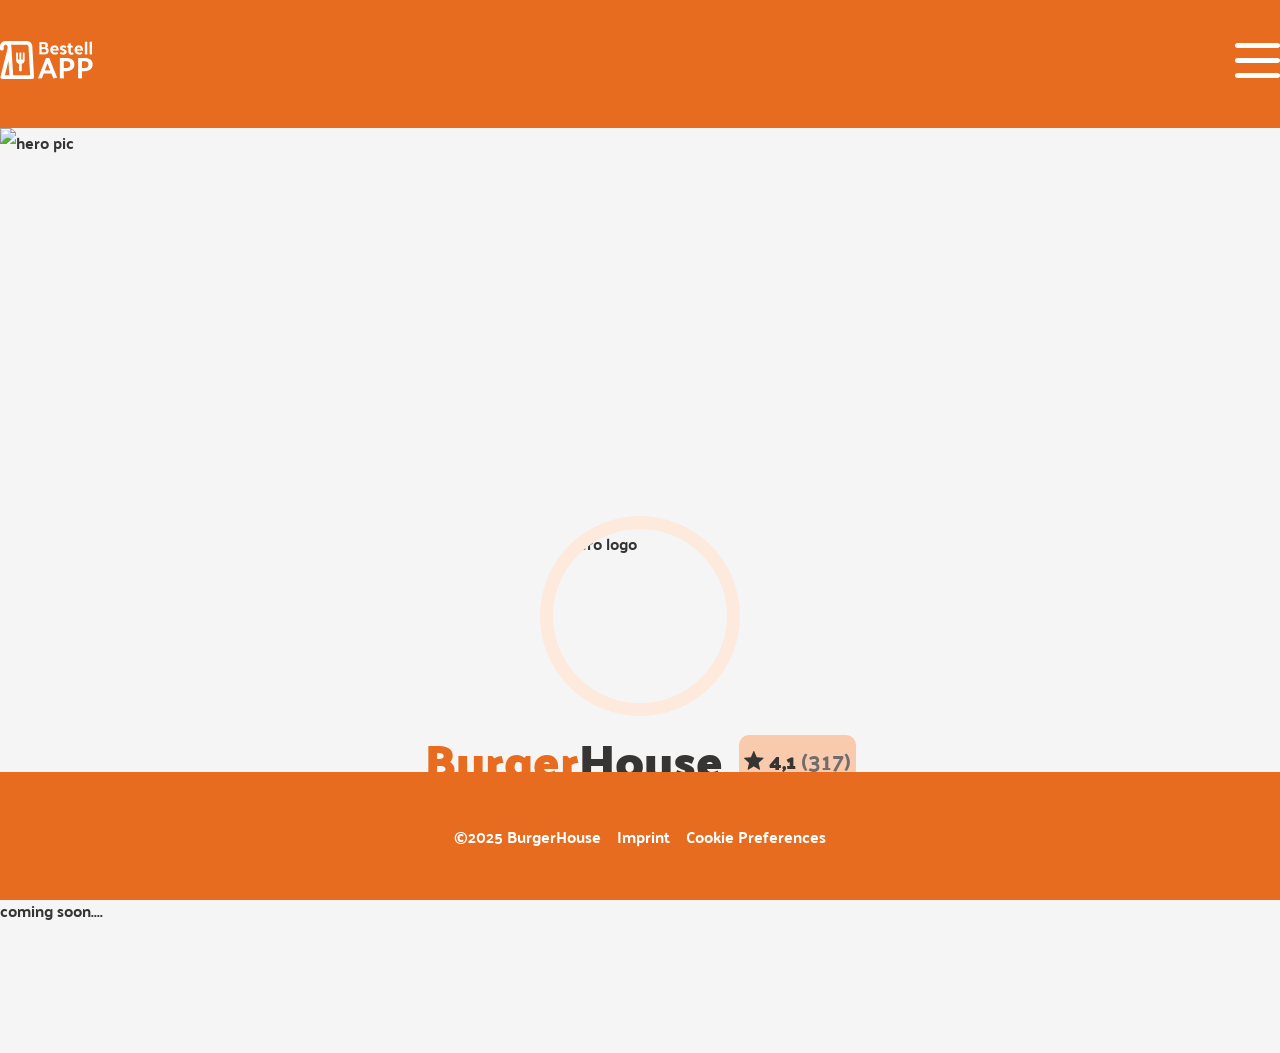
==== Cookie Preferences.html @ 368df5d0 "feat: add  basket" ====
<!doctype html>
<html lang="en">
  <head>
    <meta charset="UTF-8" />
    <meta name="viewport" content="width=device-width, initial-scale=1.0" />
    <title>Cookie Preferences</title>

    <link rel="stylesheet" href="style.css" />
    <link rel="stylesheet" href="basket.css" />
  </head>

  <body onload="init()">
    <header>
      <nav class="wrapper HeaderContainer">
        <a href="index.html"><img src="./assets/icons-logos/Logo.png" alt="logo" /></a>
        <a href="index.html">
          <img src="./assets/icons-logos/menu-bar.svg" alt="hamburger icon"
        /></a>
      </nav>
    </header>

    <main>
      <section class="wrapper">
        <!--  HERO SECTION  -->
        <section class="HeroContainer">
          <img class="hero" src="./assets/img/hero-pic.jpg" alt="hero pic" />
          <img
            class="HeroLogo"
            src="./assets/img/logo-burger.png"
            alt="hero logo"
          />

          <div class="title">
            <div class="TitleRate">
              <h1><b>Burger</b>House</h1>
              <div class="rate">
                <img src="./assets/icons-logos/star.svg" />
                <span><b>4,1</b></span>
                <p>(317)</p>
              </div>
            </div>
            <p>
              The best of Burgers, Pizza, and Greens, all in one great place.
            </p>
          </div>
        </section>


        <div> coming soon....</div>

    </main>

    <!-- FOOTER -->
    <footer>
      <div class="FooterContainer wrapper">
        <span> ©2025 BurgerHouse</span>
        <a href="imprint.html">Imprint</a>
        <a href="Cookie Preferences.html">Cookie Preferences</a>
      </div>
    </footer>

    <script src="template.js"></script>
    <script src="databank.js"></script>
    <script src="main.js"></script>
  </body>
</html>
---- style.css ----
/* GENERAL */    
*{
  box-sizing: border-box;
  margin: 0;
}

a{
  text-decoration: none;
  color: white;
  
}

@font-face {
    font-family: "Palanquin";
    src: url("./assets/fonts/Palanquin_Dark/PalanquinDark-Regular.ttf") format("truetype");
    font-weight: 400;
    font-style: normal;
}

@font-face {
    font-family: "Palanquin";
    src: url("./assets/fonts/Palanquin_Dark/PalanquinDark-Bold.ttf") format("truetype");
    font-weight: 700;
    font-style: normal;
}

body {
  font-family: "Palanquin", sans-serif;
  scroll-behavior: smooth;
  font-size: 16px;
  background-color: whitesmoke;
  padding-top: 128px;
  padding-bottom: 128px;
  color:#363534;
;
}

.wrapper {
  max-width: 1440px;
  margin: 0 auto;  
} 

/* HEADER */
header {
  height: 128px;
  background-color:  #E76C1F;
  position: fixed;
  top: 0;
  width: 100%;
 
}

.HeaderContainer{
  height: 100%;
 display: flex;
  justify-content: space-between;
  align-items: center;
}

/* HERO SECTION */
.HeroContainer {
  display: flex;
  flex-direction: column;
  align-items: center;
}

.hero {        
height: 508px;
width: 100%;
object-fit: cover;
} 

.HeroLogo {
height: 200px;
width: 200px;
border-radius: 150px;
border: 13px solid #FDEADC;
margin-top: -120px;
}

.title{
display: flex;
flex-direction: column;
align-items: center;
margin-bottom: 48px;
}

h1 {
  font-size: 48px;
  font-weight: 700;
}

h1 b {
  font-size: 48px;
  color: #E76C1F;
}

.TitleRate {
  display: flex;
  align-items: center;
  gap: 16px;
}

.rate{
  display: flex;
  align-items: center;
  gap: 5px;
  background-color: #FACAAC;
  padding: 4px 5px;
  border-radius: 10px;
}
.rate img {
  width: 20px;
}
.rate span b{
  font-size: 20px;
}
.rate p {
  font-weight: 400;
  color: #726D6D;
  font-size: 18px;
}

.title p {
  font-size:24px;
}


/* MENU */
.MenuContainer{
  display: flex;
  flex-direction: row;
  margin-bottom: 64px;
}

.menu {
  width: calc(100% - 300px);
}

.category {
  height: 60px;
  background-color:#E76C1F;
  margin-bottom: 24px;
  display: flex;
  align-items: center;
}

h2{
  font-size: 40px;
  font-weight: 700;
}

.category img{
  width: 89px;
  height: 91px;
}

.DishCard {
  background-color: #FDEADC;
  width: 800px;
  display: flex;
  flex-direction: row;
  padding: 15px;
  margin-bottom: 15px;
  gap: 16px;
}

.DishCard img {
  height: 121px;
  width: 207px;
  border-radius: 12px;
  object-fit: cover;
}

.dishName {
  display: flex;
  flex-direction: column;
}

.DishCard img:hover {
  transform: scale(1.1);
}

.dishName span {
  font-size: 24px;
  font-weight: 600;
}

.dishName p {
  font-size: 16px;
  font-weight: 500;
}

.priceAdd {
  display: flex;
  flex-direction: column;
  align-items: flex-end;
  gap: 48px;
}

.priceAdd span{
  font-size: 24px;
  font-weight: 600;
}
.priceAdd button {
 background-color:#FFFFFF;
 border-radius: 20px;
 font-size: 16px;
 font-weight: 600;
 border: 0;
 cursor: pointer;
}

.priceAdd button:hover{
  /* background-color: #E76C1F; */
  transform: scale(1.2);
}

.priceAdd button:visited {       /* chek das? */
  color: #E76C1F;
}



/* FOOTER */
footer {
  height: 128px;
  background-color:  #E76C1F;
  position: fixed;
  bottom: 0;
  width: 100%;
  display: flex;
  justify-content: center;
  align-items: center;
  /* font-size: 18px !important; */
}

.FooterContainer{
display: flex;
color: white;
gap: 16px;

}
---- basket.css ----
*{
  box-sizing: border-box;
  margin: 0;
  scroll-behavior: smooth;
  font-size: 16px;
}
a{
  text-decoration: none;
}


/* BASKET   */
.basketContainer{
  width: 300px;
  /* flex-grow: 1; */
}

.basket{
  width: 100%;
  height: 500px;
  background-color:#363534;
  border-radius: 15px 0 0 15px;  
  position: sticky;
  top: 15px;
  padding: 20px;
  
}
.basket h2 {
  font-size: 32px;
  font-weight: 700;
  color:#FDEADC;
  margin-bottom: 16px;
}


.basketCard{
background: #FDEADC;
border-radius: 20px;
padding: 8px;
display: flex;
flex-direction: column;
gap: 20px;
font-size: 22px;
font-weight: 700;
}

.basketContent{
  display: flex;
  justify-content: space-between;
}

.deleteAdd{
  display: flex;
  flex-direction: row;
  gap: 8px;
}

.decrement {
  height: 24px;
  cursor: pointer;
}

.increment{
  font-size: 20px;
  font-weight: 700;
  color: #FDEADC;;
}

.decrement{
  font-size: 24px;
  font-weight: 700;
}

.priceTotal {
  color: #FFFFFF;
  display: flex;
  flex-direction: column;
  margin-top: 24px;
}

.priceLine {
  display: flex;
  justify-content: space-between;

 
}
.separator {
    background-color: #FFFFFF;
    width: 100%;
    height: 2px;  
    margin: 10px 0;
    }

.buyNow{
  background: #E76C1F;
  font-size: 32px;
  font-weight: 700;
  border-radius: 60px;
  padding: 10px;
  margin-top: 24px;
}
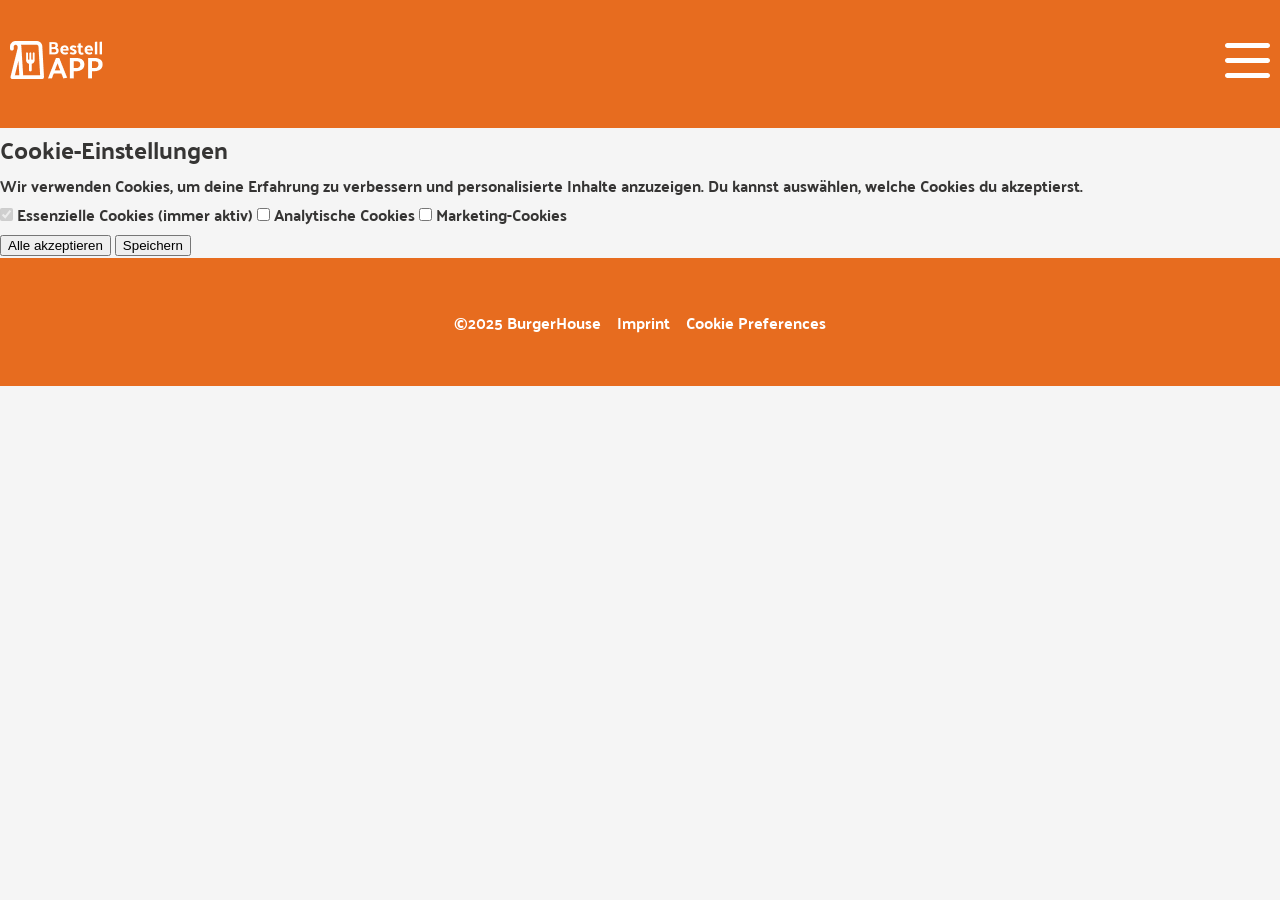
==== commit dd494c93: "feat: add css" ====
--- a/Cookie Preferences.html
+++ b/Cookie Preferences.html
@@ -20,33 +20,30 @@
     </header>
 
     <main>
-      <section class="wrapper">
-        <!--  HERO SECTION  -->
-        <section class="HeroContainer">
-          <img class="hero" src="./assets/img/hero-pic.jpg" alt="hero pic" />
-          <img
-            class="HeroLogo"
-            src="./assets/img/logo-burger.png"
-            alt="hero logo"
-          />
+     <div id="cookieConsent" class="cookie-consent">
+  <div class="cookie-content wrapper">
+    <h2>Cookie-Einstellungen</h2>
+    <p>Wir verwenden Cookies, um deine Erfahrung zu verbessern und personalisierte Inhalte anzuzeigen. Du kannst auswählen, welche Cookies du akzeptierst.</p>
+    
+    <div class="cookie-options">
+      <label>
+        <input type="checkbox" checked disabled> Essenzielle Cookies (immer aktiv)
+      </label>
+      <label>
+        <input type="checkbox" id="analyticsCookies"> Analytische Cookies
+      </label>
+      <label>
+        <input type="checkbox" id="marketingCookies"> Marketing-Cookies
+      </label>
+    </div>
 
-          <div class="title">
-            <div class="TitleRate">
-              <h1><b>Burger</b>House</h1>
-              <div class="rate">
-                <img src="./assets/icons-logos/star.svg" />
-                <span><b>4,1</b></span>
-                <p>(317)</p>
-              </div>
-            </div>
-            <p>
-              The best of Burgers, Pizza, and Greens, all in one great place.
-            </p>
-          </div>
-        </section>
+    <div class="cookie-buttons">
+      <button id="acceptAll">Alle akzeptieren</button>
+      <button id="savePreferences">Speichern</button>
+    </div>
+  </div>
+</div>
 
-
-        <div> coming soon....</div>
 
     </main>
 
--- a/style.css
+++ b/style.css
@@ -30,32 +30,29 @@
   scroll-behavior: smooth;
   font-size: 16px;
   background-color: whitesmoke;
-  padding-top: 128px;
-  padding-bottom: 128px;
   color:#363534;
-;
+  overflow-x: hidden;
 }
 
 .wrapper {
   max-width: 1440px;
-  margin: 0 auto;  
+  margin: 0 auto; 
 } 
 
+ 
 /* HEADER */
 header {
   height: 128px;
   background-color:  #E76C1F;
-  position: fixed;
-  top: 0;
-  width: 100%;
- 
+  width: 100vw;
 }
 
 .HeaderContainer{
   height: 100%;
- display: flex;
-  justify-content: space-between;
-  align-items: center;
+  display: flex;
+  justify-content:space-between;
+  align-items: center;
+  padding: 10px;
 }
 
 /* HERO SECTION */
@@ -98,6 +95,7 @@
 
 .TitleRate {
   display: flex;
+  flex-direction: row;
   align-items: center;
   gap: 16px;
 }
@@ -124,31 +122,49 @@
 
 .title p {
   font-size:24px;
+    /* text-wrap: balance; */
 }
 
 
 /* MENU */
-.MenuContainer{
-  display: flex;
-  flex-direction: row;
-  margin-bottom: 64px;
-}
-
-.menu {
-  width: calc(100% - 300px);
-}
-
-.category {
-  height: 60px;
+.menuContainer {
+  display: flex;
+  align-items: flex-start;
+ position: relative;
+
+}
+
+.categoryContainer{
   background-color:#E76C1F;
   margin-bottom: 24px;
-  display: flex;
-  align-items: center;
-}
+  width: 100vw;  
+  position: relative;
+  z-index: 1;
+  
+}
+
+.category{
+  max-width: 1440px;
+  margin: 0 auto;
+  display: flex;
+  flex-direction: column;
+  flex-wrap: wrap;
+  align-content: center; 
+  height: 60px;  
+  gap: 8px;
+}
+
 
 h2{
   font-size: 40px;
-  font-weight: 700;
+  font-weight: 500;
+  color: #ffffff;
+
+} 
+
+.size {
+  font-weight: 400;
+  font-size: 24px;
 }
 
 .category img{
@@ -156,17 +172,26 @@
   height: 91px;
 }
 
-.DishCard {
+.dishCard {
   background-color: #FDEADC;
-  width: 800px;
-  display: flex;
-  flex-direction: row;
+  display: flex;
+  justify-content: center;
   padding: 15px;
   margin-bottom: 15px;
   gap: 16px;
-}
-
-.DishCard img {
+  max-width: 1000px;
+  width: 100%;
+
+}
+
+.dishCardContent{
+  display: flex;
+  flex-direction: row;
+  justify-content: space-between;
+   flex-grow: 1;  
+}
+
+.dishCard img {
   height: 121px;
   width: 207px;
   border-radius: 12px;
@@ -178,8 +203,8 @@
   flex-direction: column;
 }
 
-.DishCard img:hover {
-  transform: scale(1.1);
+.dishCard img:hover {
+ filter: brightness(1.2);
 }
 
 .dishName span {
@@ -196,7 +221,8 @@
   display: flex;
   flex-direction: column;
   align-items: flex-end;
-  gap: 48px;
+  justify-content: space-between;
+
 }
 
 .priceAdd span{
@@ -204,41 +230,124 @@
   font-weight: 600;
 }
 .priceAdd button {
- background-color:#FFFFFF;
+ background-color:#ffffff;
  border-radius: 20px;
  font-size: 16px;
  font-weight: 600;
  border: 0;
+ padding: 10px;
  cursor: pointer;
+ white-space: nowrap;
 }
 
 .priceAdd button:hover{
-  /* background-color: #E76C1F; */
-  transform: scale(1.2);
-}
-
-.priceAdd button:visited {       /* chek das? */
-  color: #E76C1F;
-}
-
-
+  filter: brightness(1.2);
+}
 
 /* FOOTER */
 footer {
   height: 128px;
   background-color:  #E76C1F;
-  position: fixed;
-  bottom: 0;
-  width: 100%;
+  width: 100vw;
   display: flex;
   justify-content: center;
   align-items: center;
-  /* font-size: 18px !important; */
 }
 
 .FooterContainer{
 display: flex;
 color: white;
 gap: 16px;
+}
+
+/* Imprint */
+
+.imprint h2 {
+  color: #363534;
+  font-size: 24px;
+  }
+  
+  .imprint p{
+    margin-bottom: 16px;
+  }
+
+  /* Cookie Preferences*/
+
+  .cookie-consent h2 {
+ color: #363534;
+  font-size: 24px;
+  }
+
+
+  @media(max-width:700px){
+
+   .HeroContainer {
+    padding: 20px 20px 0 20px;
+    align-items: center;
+   } 
+
+   .menu{
+    padding: 20px 20px 0 20px;
+      align-items: center;
+   } 
+
+
+  .hamburgerIcon{
+    display: none;
+  }
+
+  .TitleRate {
+  flex-direction: column-reverse;
+  margin-top: 16px;
+}
+
+.category {
+  flex-direction: column;
+  align-items: center;
+}
+
+
+.hero {        
+ height: 308px;
+ border-radius: 20px;
+} 
+
+.HeroLogo {
+height: 150px;
+width: 150px;
+}
+
+.dishCard {
+  flex-direction: column;
+  
+  border-radius: 20px;
+
+}
+
+
+.dishCardContent {
+  flex-direction: column;
+}
+
+.priceAdd {
+  flex-direction: row;
+}
+
+.categoryContainer {
+  flex-direction: column;
+}
+.category img{
+  width: 60px;
+  height: 81px;
+}
+h2{
+  font-size: 30px;
+
+}  
+
+.dishCard img {
+  width: 630px;
+
+}
 
 }
--- a/basket.css
+++ b/basket.css
@@ -1,39 +1,137 @@
-*{
-  box-sizing: border-box;
-  margin: 0;
-  scroll-behavior: smooth;
-  font-size: 16px;
-}
-a{
-  text-decoration: none;
-}
-
-
-/* BASKET   */
-.basketContainer{
+
+
+ /* BASKET   */
+
+.basketContainer {
+position: sticky;
+top: 20px;
+z-index: 1000;
+right: 36%;
+
+}
+
+
+.basket{
   width: 300px;
-  /* flex-grow: 1; */
-}
-
-.basket{
-  width: 100%;
-  height: 500px;
+  height: 600px;
+  border-radius: 15px 0 0 15px;  
   background-color:#363534;
-  border-radius: 15px 0 0 15px;  
-  position: sticky;
-  top: 15px;
   padding: 20px;
-  
-}
+  display: flex;
+  flex-direction: column;
+  align-items: center;
+}
+
+.basketCloseBtn{
+position: relative;
+}
+
+.closeBasketBtn {
+margin-left: 220px;
+height: 32px;
+}
+
+.dishAmount{
+position: absolute;
+bottom: -9px;
+right: -7px;
+background-color: #c92d06;
+color: #FFFFFF;
+border-radius: 7px;
+padding:0 5px 0 5px;
+}
+
+.closeBasketBtn:hover{
+  cursor: pointer;
+  filter: brightness(1.2);
+}
+
+.deliveryCollection{
+display: flex;
+border-radius: 20px; 
+background-color: #a4a2a1;
+margin-bottom: 8px;
+padding: 8px;
+gap: 20px;
+
+
+}
+
+.deliveryCollection img {
+  height: 20px;
+}
+
+.deliveryCollection button {
+  background-color: transparent;
+  color:#363534;
+  border: none;
+  cursor: pointer;
+  display: flex;
+  align-items: center;
+  gap: 3px;
+    font-family: "Palanquin", sans-serif;
+
+}
+
+.deliveryCollection button.active{
+  background-color: #363534;
+  border-radius: 20px;
+  color: #FFFFFF;
+  padding: 7px 12px;
+
+}
+
+.deliveryCollection button:hover {
+  cursor: pointer;
+  filter: brightness(1.2);
+}
+
 .basket h2 {
   font-size: 32px;
   font-weight: 700;
   color:#FDEADC;
-  margin-bottom: 16px;
-}
-
-
-.basketCard{
+  margin-bottom: 8px;
+  
+}
+
+
+.basket h4 {
+  color: rgb(174, 173, 173);
+  font-size: 24px;
+}
+
+.addedItem {
+  color: #E76C1F;
+}  
+
+.amount{
+color: #363534
+}
+
+.dash{
+  font-size: 20px;
+  filter: brightness(1.2);
+}
+
+.plus {
+ font-size: 20px;
+  filter: brightness(1.2);
+}  
+
+.basketEmty{
+  display: flex;
+  flex-direction: column;
+  align-items: center;
+  color: rgb(174, 173, 173);
+}
+
+.basketEmty img {
+  margin-top: 20px;
+  height: 64px;
+  opacity: 50%;
+}
+
+.basketBox{
 background: #FDEADC;
 border-radius: 20px;
 padding: 8px;
@@ -42,9 +140,31 @@
 gap: 20px;
 font-size: 22px;
 font-weight: 700;
-}
-
-.basketContent{
+margin-bottom: 8px;
+}
+
+
+.nameDeleteBtn{
+display: flex;
+flex-direction: row;
+justify-content: space-between;
+}
+
+.nameDeleteBtn button {
+  height: 24px;
+  background: none;
+  border: none;
+}
+
+
+.basketDishes{
+  width: 100%;
+  flex-grow: 1;
+  overflow-y: auto;
+} 
+
+
+.basketAmountPreis{
   display: flex;
   justify-content: space-between;
 }
@@ -52,30 +172,21 @@
 .deleteAdd{
   display: flex;
   flex-direction: row;
+  justify-content: center;
+  align-items: center;
   gap: 8px;
 }
 
-.decrement {
-  height: 24px;
-  cursor: pointer;
-}
-
-.increment{
-  font-size: 20px;
-  font-weight: 700;
-  color: #FDEADC;;
-}
-
-.decrement{
-  font-size: 24px;
-  font-weight: 700;
-}
-
-.priceTotal {
+.deleteAdd img {
+  height: 20px;
+}
+
+.sum {
   color: #FFFFFF;
   display: flex;
   flex-direction: column;
   margin-top: 24px;
+ 
 }
 
 .priceLine {
@@ -93,9 +204,62 @@
 
 .buyNow{
   background: #E76C1F;
-  font-size: 32px;
+  font-size: 24px;
   font-weight: 700;
   border-radius: 60px;
-  padding: 10px;
+  padding: 5px;
   margin-top: 24px;
-}+  
+
+}
+
+/* Order Confirmed Container */
+
+.orderConfirmContainer{  
+  background-color: #363534;
+  padding: 12px;
+  border-radius: 16px;
+  display: flex;
+  flex-direction: column;
+  border: none;
+  margin: auto;
+}
+
+.orderConfirmContainer::backdrop{
+  background: rgba(0, 0, 0, 0.6);
+}
+
+.orderConfirmCloseBtn {
+font-size: 32px;
+background: none;
+color: #c92d06;
+font-weight: 900;
+border: none;
+margin-left: 150px;
+}
+
+.orderConfirmCloseBtn:hover{
+  cursor: pointer;
+  filter: brightness(1.2);
+}
+
+.orderConfirm{
+  display: flex;
+  flex-direction: column;
+  align-items: center;
+}
+
+
+.orderConfirm p {
+  font-size: 20px;
+  font-weight: 700;
+  color: #FDEADC;
+  margin-top: 10px;
+}
+
+.orderConfirm{
+  font-size: 29px;
+  font-weight: 700;
+  color: #FDEADC;
+} 
+
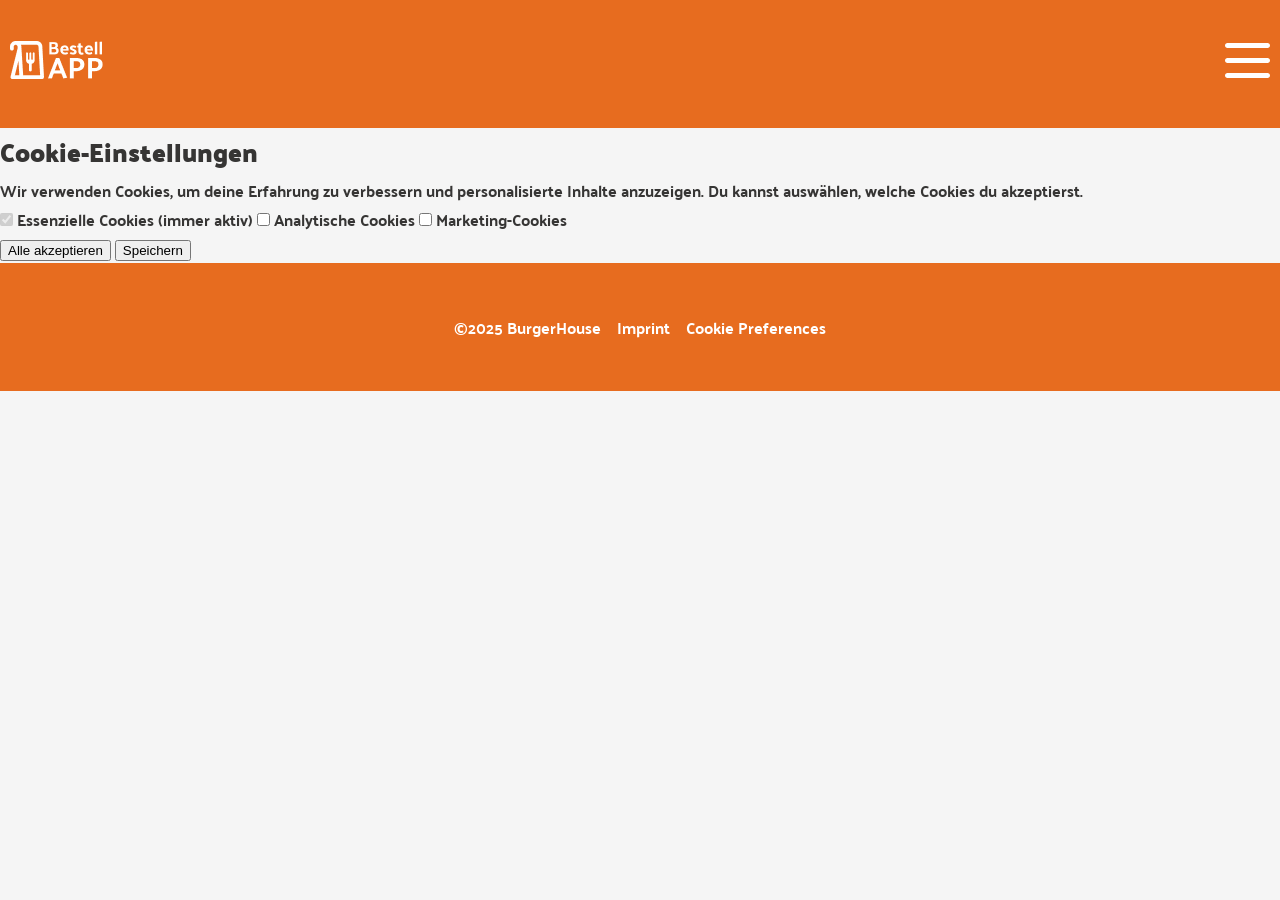
==== commit 2b104f1f: "feaat: css overflow fix" ====
--- a/Cookie Preferences.html
+++ b/Cookie Preferences.html
@@ -47,17 +47,14 @@
 
     </main>
 
-    <!-- FOOTER -->
+     <!-- FOOTER -->
     <footer>
-      <div class="FooterContainer wrapper">
+      <div class="footerContainer wrapper">
         <span> ©2025 BurgerHouse</span>
         <a href="imprint.html">Imprint</a>
         <a href="Cookie Preferences.html">Cookie Preferences</a>
       </div>
     </footer>
 
-    <script src="template.js"></script>
-    <script src="databank.js"></script>
-    <script src="main.js"></script>
   </body>
 </html>
--- a/style.css
+++ b/style.css
@@ -11,6 +11,7 @@
   
 }
 
+
 @font-face {
     font-family: "Palanquin";
     src: url("./assets/fonts/Palanquin_Dark/PalanquinDark-Regular.ttf") format("truetype");
@@ -26,13 +27,20 @@
 }
 
 body {
+  min-height: 100vh;
+  display: flex;
+  flex-direction: column;
   font-family: "Palanquin", sans-serif;
   scroll-behavior: smooth;
   font-size: 16px;
   background-color: whitesmoke;
   color:#363534;
-  overflow-x: hidden;
-}
+ 
+}
+
+/* main {
+  flex: 1;    
+} */
 
 .wrapper {
   max-width: 1440px;
@@ -44,7 +52,7 @@
 header {
   height: 128px;
   background-color:  #E76C1F;
-  width: 100vw;
+  width: 100%;
 }
 
 .HeaderContainer{
@@ -80,6 +88,7 @@
 display: flex;
 flex-direction: column;
 align-items: center;
+
 margin-bottom: 48px;
 }
 
@@ -122,44 +131,48 @@
 
 .title p {
   font-size:24px;
-    /* text-wrap: balance; */
+  text-wrap: balance;
 }
 
 
 /* MENU */
-.menuContainer {
-  display: flex;
-  align-items: flex-start;
- position: relative;
-
+
+.contentWrapper{
+ position: relative; 
+ display: flex;
+ align-items: flex-start;
+
+ max-width: 1440px;
+ margin: 0 auto;
+
+}
+
+.menu {
+  width: calc(100% - 350px);
+ 
 }
 
 .categoryContainer{
+
+}
+
+
+.category{
   background-color:#E76C1F;
-  margin-bottom: 24px;
-  width: 100vw;  
-  position: relative;
-  z-index: 1;
-  
-}
-
-.category{
-  max-width: 1440px;
+  width: 100%;
+  max-width: 1440px; 
   margin: 0 auto;
   display: flex;
-  flex-direction: column;
-  flex-wrap: wrap;
-  align-content: center; 
+  align-items: center;
   height: 60px;  
   gap: 8px;
 }
 
 
-h2{
+.category h2{
   font-size: 40px;
   font-weight: 500;
   color: #ffffff;
-
 } 
 
 .size {
@@ -173,15 +186,15 @@
 }
 
 .dishCard {
+  margin-top: 24px;
   background-color: #FDEADC;
   display: flex;
   justify-content: center;
   padding: 15px;
-  margin-bottom: 15px;
+  margin-bottom: 32px;
   gap: 16px;
   max-width: 1000px;
   width: 100%;
-
 }
 
 .dishCardContent{
@@ -248,18 +261,26 @@
 footer {
   height: 128px;
   background-color:  #E76C1F;
-  width: 100vw;
+  width: 100%;
   display: flex;
   justify-content: center;
   align-items: center;
-}
-
-.FooterContainer{
+ 
+}
+
+.footerContainer{
 display: flex;
 color: white;
 gap: 16px;
 }
 
+/* Footer Navigation */
+
+.footerNav {
+  display: none;
+}
+
+
 /* Imprint */
 
 .imprint h2 {
@@ -275,79 +296,181 @@
 
   .cookie-consent h2 {
  color: #363534;
-  font-size: 24px;
-  }
-
-
-  @media(max-width:700px){
-
-   .HeroContainer {
-    padding: 20px 20px 0 20px;
-    align-items: center;
-   } 
-
-   .menu{
-    padding: 20px 20px 0 20px;
-      align-items: center;
-   } 
-
-
-  .hamburgerIcon{
-    display: none;
-  }
-
-  .TitleRate {
-  flex-direction: column-reverse;
-  margin-top: 16px;
-}
-
-.category {
-  flex-direction: column;
-  align-items: center;
-}
-
-
-.hero {        
- height: 308px;
- border-radius: 20px;
-} 
-
-.HeroLogo {
-height: 150px;
-width: 150px;
-}
-
-.dishCard {
-  flex-direction: column;
+  font-size: 25px;
+  }
+
+
   
-  border-radius: 20px;
-
-}
-
+/* Media Queries */
+  @media (max-width: 700px) {
+
+  .hamburgerIcon {
+      display: none;
+  }
+
+  .wrapper {
+    padding-left: 16px;
+    padding-right: 16px;
+  }
+
+  .hero {
+    padding-top: 20px; 
+    border-radius: 45px;
+  }
+
+  .HeroLogo {
+  height: 150px;
+  width: 150px;
+  }
+
+
+  .TitleRate{
+    flex-direction: column-reverse;
+    padding-top: 16px;
+  }    
+
+  .title p {
+  text-align: center;
+}
+
+.category{
+justify-content: center;
+} 
+
+
+.category h2{
+  font-size: 30px;
+} 
+
+.size {
+  font-size: 16px;
+}
+
+.category img{
+  width: 69px;
+  height: 71px;
+}
+
+
+  .dishCard {
+    border-radius: 16px;
+    flex-direction: column;
+  }
+
+.dishCard img {
+  height: 121px;
+  width: 100%;
+  
+} 
 
 .dishCardContent {
-  flex-direction: column;
+  flex-direction: column ;
 }
 
 .priceAdd {
   flex-direction: row;
 }
 
-.categoryContainer {
-  flex-direction: column;
-}
+}
+
+
+
+@media (max-width: 500px){
+
+  /* FOOTER NAVIGATION */
+
+.home footer{
+margin-bottom: 80px;
+}
+
+.footerNav {
+  display: block;
+  position: fixed;
+  bottom: 0;
+  z-index: 1000;
+  width: 100%;
+}
+
+.footerNavContainer {
+  display: flex;
+  justify-content: space-around;
+  align-items: center;
+  padding: 16px;
+  background-color: #363534;
+
+
+}
+
+.footerNavContainer img {
+  height: 24px;
+}
+
+.basketNavIcon {
+  position: relative;
+}
+
+
+.dishAmountNav {
+position: absolute;
+bottom: -9px;
+right: -7px;
+background-color: #c92d06;
+color: #FFFFFF;
+border-radius: 7px;
+padding:0 5px 0 5px;
+}
+
+}
+
+@media (max-width: 444px) {
+
+  .footerContainer {
+    flex-direction: column;
+    align-items: center;
+  
+  }
+
+  .category {
+    flex-direction: column; 
+    align-items: center;
+    justify-content: end;
+    row-gap: 0;
+
+  }
+
+
+
+.category h2{
+  font-size: 30px;
+ 
+} 
+
+.size {
+  font-size: 16px;
+    
+}
+
 .category img{
-  width: 60px;
-  height: 81px;
-}
-h2{
-  font-size: 30px;
-
-}  
-
-.dishCard img {
-  width: 630px;
-
+  width: 39px;
+  height: 41px;
+}
+}
+
+
+@media (max-width: 343px) {
+
+  .category h2{
+  font-size: 25px;
+ 
+} 
+
+.size {
+  font-size: 10px;
+}
+
+.category img{
+  width: 33px;
+  height: 35px;
 }
 
 }
--- a/basket.css
+++ b/basket.css
@@ -1,60 +1,73 @@
-
-
  /* BASKET   */
 
-.basketContainer {
-position: sticky;
-top: 20px;
-z-index: 1000;
-right: 36%;
-
-}
-
-
-.basket{
-  width: 300px;
-  height: 600px;
-  border-radius: 15px 0 0 15px;  
-  background-color:#363534;
-  padding: 20px;
-  display: flex;
-  flex-direction: column;
-  align-items: center;
+ .basketContainer{
+  display: none; 
+  position: sticky;
+  top: 50px;
+  z-index: 2;
+  width: 350px;
+  flex-shrink: 0;
+}
+
+.basketContainer.show {
+  display: block;   
+}
+
+
+.basket {
+width: 100%;
+height: 800px;
+background-color: #363534;
+border-radius: 15px 0 0 15px;
+padding: 20px;
+}
+
+#basketContent {
+  display: flex;
+  flex-direction: column;
+  height: 100%;
+}
+
+.basketItems {
+  flex: 1;
+  overflow-y: auto;
+  min-height: 0;
+  max-height: 400px; 
+}
+
+
+.basketClose{
+position: relative;
 }
 
 .basketCloseBtn{
-position: relative;
-}
-
-.closeBasketBtn {
-margin-left: 220px;
+margin-left: 260px;
 height: 32px;
 }
 
 .dishAmount{
 position: absolute;
-bottom: -9px;
-right: -7px;
+bottom: -8px;
+right: 4px;
 background-color: #c92d06;
 color: #FFFFFF;
 border-radius: 7px;
 padding:0 5px 0 5px;
 }
 
-.closeBasketBtn:hover{
+.basketCloseBtn:hover{
   cursor: pointer;
   filter: brightness(1.2);
 }
 
 .deliveryCollection{
 display: flex;
+justify-content: space-between;
 border-radius: 20px; 
 background-color: #a4a2a1;
-margin-bottom: 8px;
+margin-bottom: 16px;
 padding: 8px;
-gap: 20px;
-
-
+width: 100%;
 }
 
 .deliveryCollection img {
@@ -69,8 +82,7 @@
   display: flex;
   align-items: center;
   gap: 3px;
-    font-family: "Palanquin", sans-serif;
-
+  font-family: "Palanquin", sans-serif;
 }
 
 .deliveryCollection button.active{
@@ -91,13 +103,7 @@
   font-weight: 700;
   color:#FDEADC;
   margin-bottom: 8px;
-  
-}
-
-
-.basket h4 {
-  color: rgb(174, 173, 173);
-  font-size: 24px;
+  text-align: center;
 }
 
 .addedItem {
@@ -111,24 +117,35 @@
 .dash{
   font-size: 20px;
   filter: brightness(1.2);
+  cursor: pointer;
 }
 
 .plus {
- font-size: 20px;
-  filter: brightness(1.2);
+font-size: 20px;
+filter: brightness(1.2);
+cursor: pointer;
 }  
 
-.basketEmty{
-  display: flex;
-  flex-direction: column;
-  align-items: center;
+
+.basketEmpty { 
+ display: flex;
+ flex-direction: column;
+ align-items: center;
+ margin-top: 24px; 
+}  
+
+.basketEmpty h4 {
   color: rgb(174, 173, 173);
-}
-
-.basketEmty img {
+  font-size: 24px;
+}
+.basketEmpty span{
+  color:rgb(174, 173, 173);
+  font-size: 18px;
+}
+.basketEmpty img {
   margin-top: 20px;
   height: 64px;
-  opacity: 50%;
+  opacity: 60%;
 }
 
 .basketBox{
@@ -154,14 +171,9 @@
   height: 24px;
   background: none;
   border: none;
-}
-
-
-.basketDishes{
-  width: 100%;
-  flex-grow: 1;
-  overflow-y: auto;
-} 
+  cursor: pointer;
+}
+
 
 
 .basketAmountPreis{
@@ -179,6 +191,14 @@
 
 .deleteAdd img {
   height: 20px;
+    cursor: pointer;
+}
+
+.sumContainer {
+  width: 100%;
+  display: flex;
+  flex-direction: column;
+
 }
 
 .sum {
@@ -209,7 +229,8 @@
   border-radius: 60px;
   padding: 5px;
   margin-top: 24px;
-  
+  cursor: pointer;
+ 
 
 }
 
@@ -250,16 +271,28 @@
 }
 
 
-.orderConfirm p {
-  font-size: 20px;
-  font-weight: 700;
+.orderConfirm span {
+  font-size: 16px;
+  font-weight: 400;
   color: #FDEADC;
   margin-top: 10px;
 }
 
-.orderConfirm{
-  font-size: 29px;
-  font-weight: 700;
+.orderConfirm p {
+  font-size: 24px;
+  font-weight: 600;
   color: #FDEADC;
 } 
 
+@media (max-width: 500px) {
+
+.basket{
+  border-radius: 15px 15px 0 0;   
+
+}
+
+ .basketContainer{
+
+  top: 20px;
+}
+}
